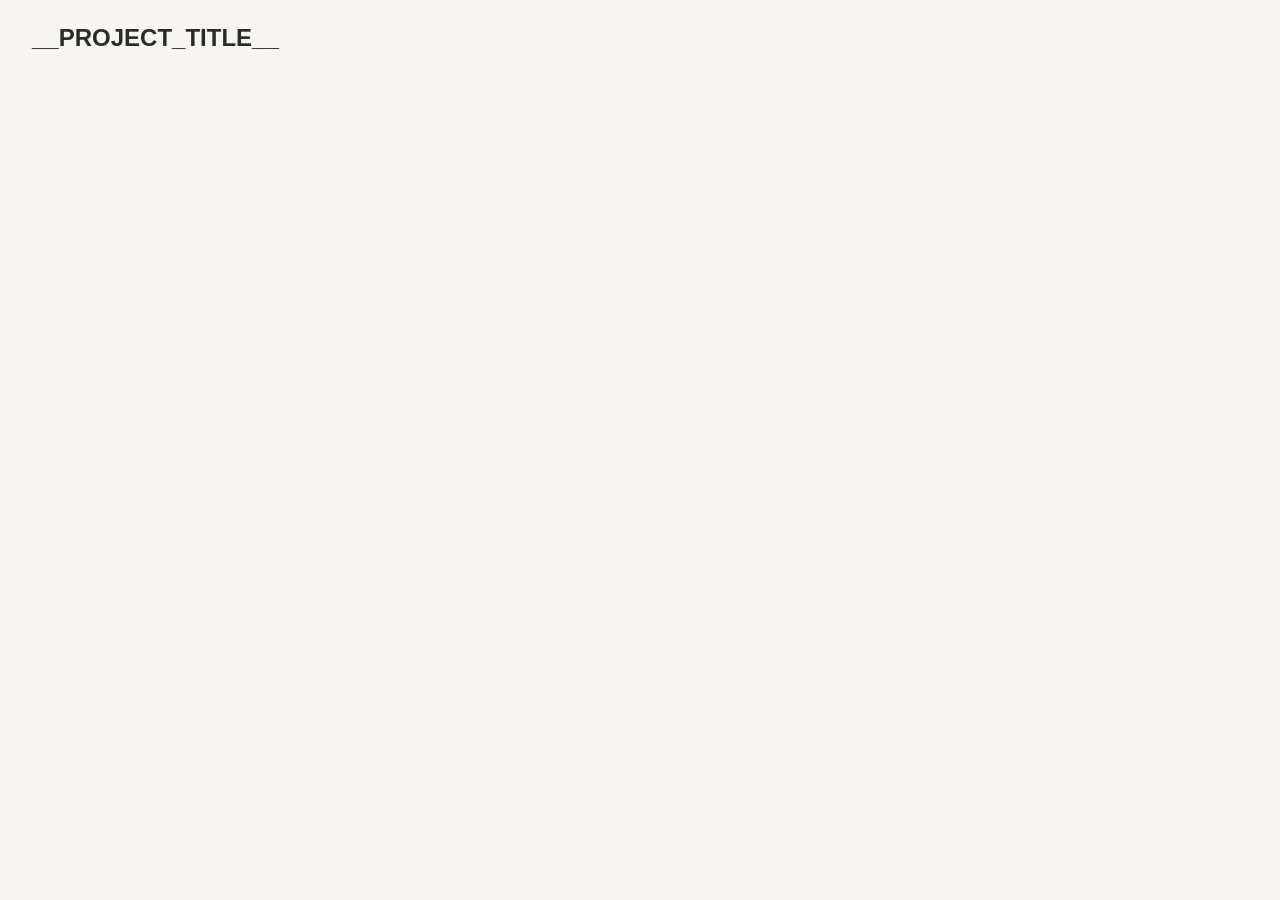
==== fastapi-sqlite-scaffold/template/static/index.html @ 8b1962d0 "Initial Claude skill for scaffolding new projects using python with FastAPI, SQLite, alembic for DB " ====
<!DOCTYPE html>
<html lang="en">
<head>
  <meta charset="UTF-8" />
  <meta name="viewport" content="width=device-width, initial-scale=1.0" />
  <title>__PROJECT_TITLE__</title>
  <link rel="stylesheet" href="style.css" />
</head>
<body>
  <header class="app-header">
    <h1>__PROJECT_TITLE__</h1>
  </header>

  <main id="app">
    <!-- TODO: build the real UI here -->
  </main>

  <script src="app.js"></script>
</body>
</html>
---- fastapi-sqlite-scaffold/template/static/style.css ----
* {
  box-sizing: border-box;
}

body {
  margin: 0;
  font-family: -apple-system, BlinkMacSystemFont, "Segoe UI", Roboto, sans-serif;
  background: #f6f5f2;
  color: #2b2b2b;
}

.app-header {
  padding: 24px 32px 8px;
}

.app-header h1 {
  margin: 0;
  font-size: 24px;
}

main {
  max-width: 720px;
  margin: 0 auto;
  padding: 16px 32px 64px;
}
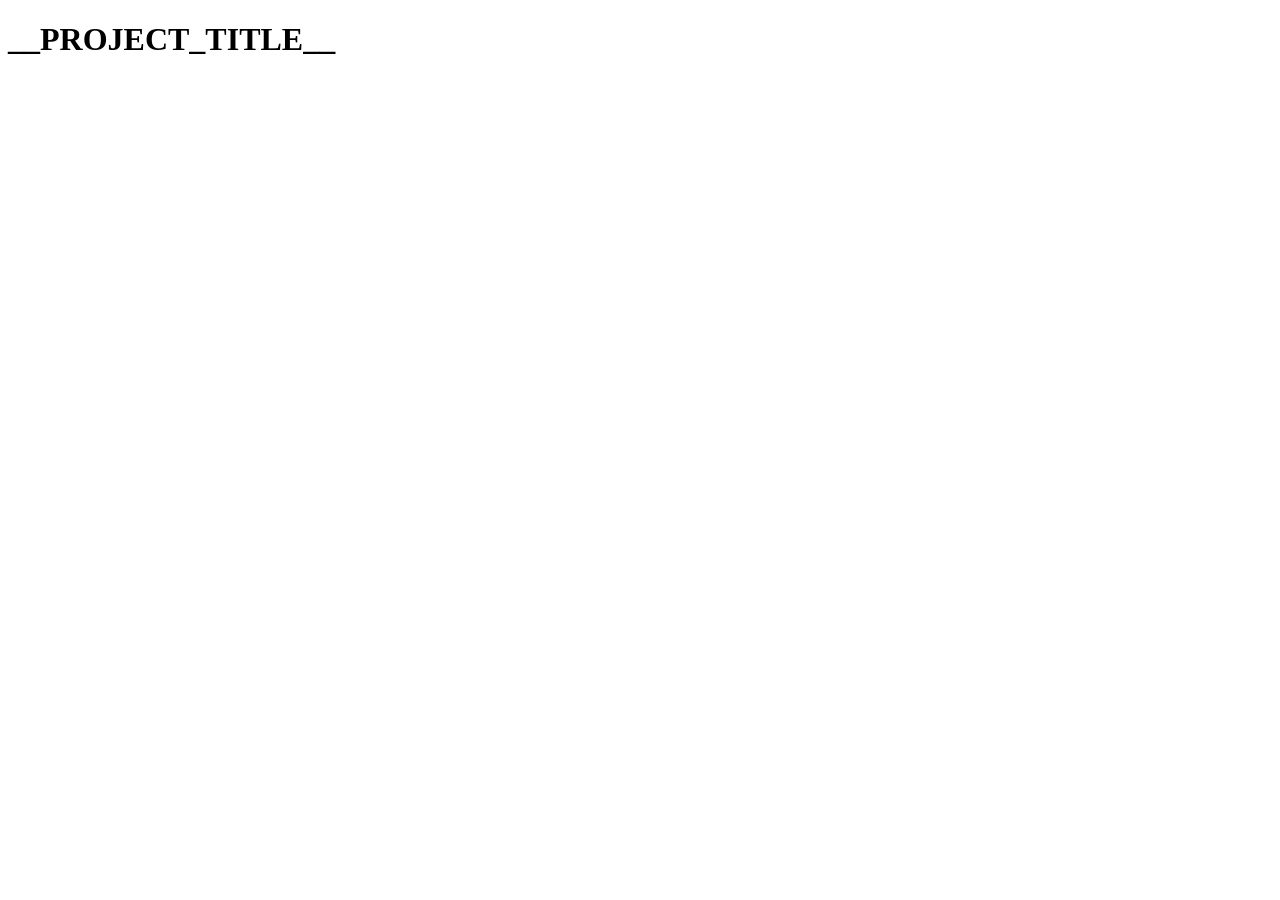
==== commit 2a2cb6e5: "Move to leverage shared-assets codebase and static.evancooperman.com to serve baseline css and JS fi" ====
--- a/fastapi-sqlite-scaffold/template/static/index.html
+++ b/fastapi-sqlite-scaffold/template/static/index.html
@@ -4,6 +4,7 @@
   <meta charset="UTF-8" />
   <meta name="viewport" content="width=device-width, initial-scale=1.0" />
   <title>__PROJECT_TITLE__</title>
+  <link rel="stylesheet" href="https://static.evancooperman.com/theme.css" />
   <link rel="stylesheet" href="style.css" />
 </head>
 <body>
@@ -12,9 +13,16 @@
   </header>
 
   <main id="app">
-    <!-- TODO: build the real UI here -->
+    <!-- TODO: build the real UI here. Shared components (accordion cards,
+         add-toggle forms, message toasts, .app-nav, buttons, forms) are in
+         theme.css/theme.js/icons.js - see shared-assets/README.md before
+         reinventing one of those here. -->
+    <div id="app-version"></div>
   </main>
 
+  <script src="https://static.evancooperman.com/theme.js"></script>
+  <script src="https://static.evancooperman.com/icons.js"></script>
+  <script src="version.js"></script>
   <script src="app.js"></script>
 </body>
 </html>
--- a/fastapi-sqlite-scaffold/template/static/style.css
+++ b/fastapi-sqlite-scaffold/template/static/style.css
@@ -1,25 +1,14 @@
-* {
-  box-sizing: border-box;
-}
+/* Base reset, tokens, layout (.app-header/main), forms, accordion cards,
+   add-toggle, message toasts, .app-nav, and buttons all live in
+   https://static.evancooperman.com/theme.css (linked in index.html) - see
+   that repo's README before writing a rule that duplicates one already
+   there. Only this app's own look/behavior goes here.
 
-body {
-  margin: 0;
-  font-family: -apple-system, BlinkMacSystemFont, "Segoe UI", Roboto, sans-serif;
-  background: #f6f5f2;
-  color: #2b2b2b;
-}
+   To keep this app's brand distinct from the shared default (warm off-
+   white, green accent), override tokens here, e.g.:
 
-.app-header {
-  padding: 24px 32px 8px;
-}
-
-.app-header h1 {
-  margin: 0;
-  font-size: 24px;
-}
-
-main {
-  max-width: 720px;
-  margin: 0 auto;
-  padding: 16px 32px 64px;
-}
+   :root {
+     --accent: #2454ff;
+     --accent-bg: #eef0f7;
+   }
+*/
